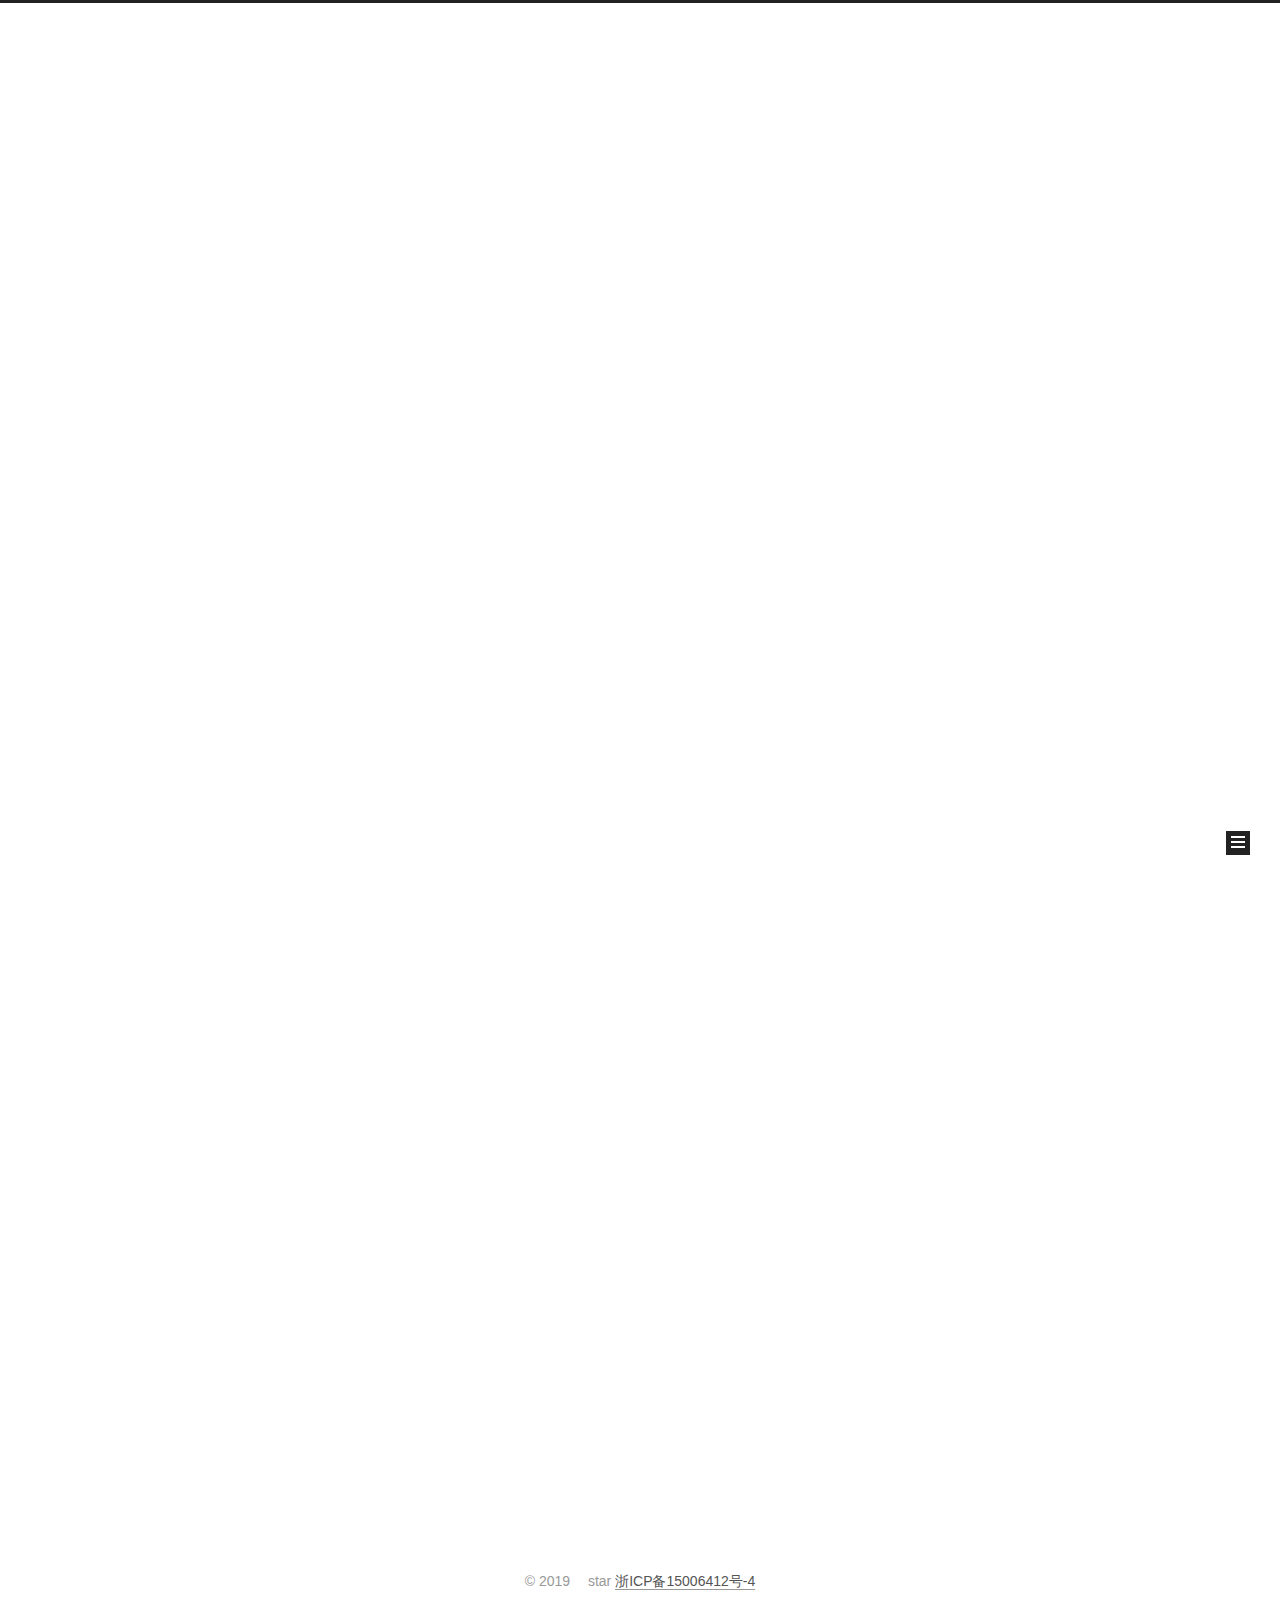
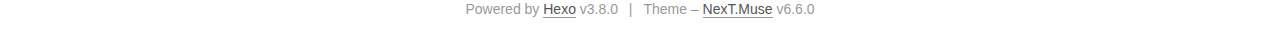
==== index.html @ a7807d39 "Site updated: 2019-12-23 13:02:21" ====
<!DOCTYPE html>












  


<html class="theme-next muse use-motion" lang="">
<head><meta name="generator" content="Hexo 3.8.0">
  <meta charset="UTF-8">
<meta http-equiv="X-UA-Compatible" content="IE=edge">
<meta name="viewport" content="width=device-width, initial-scale=1, maximum-scale=2">
<meta name="theme-color" content="#222">
































<link href="/lib/font-awesome/css/font-awesome.min.css?v=4.6.2" rel="stylesheet" type="text/css">

<link href="/css/main.css?v=6.6.0" rel="stylesheet" type="text/css">


  <link rel="apple-touch-icon" sizes="180x180" href="/images/apple-touch-icon-next.png?v=6.6.0">


  <link rel="icon" type="image/png" sizes="32x32" href="/images/favicon-32x32-next.png?v=6.6.0">


  <link rel="icon" type="image/png" sizes="16x16" href="/images/favicon-16x16-next.png?v=6.6.0">


  <link rel="mask-icon" href="/images/logo.svg?v=6.6.0" color="#222">









<script id="hexo.configurations">
  var NexT = window.NexT || {};
  var CONFIG = {
    root: '/',
    scheme: 'Muse',
    version: '6.6.0',
    sidebar: {"position":"left","display":"post","offset":12,"b2t":false,"scrollpercent":false,"onmobile":false},
    fancybox: false,
    fastclick: false,
    lazyload: false,
    tabs: true,
    motion: {"enable":true,"async":false,"transition":{"post_block":"fadeIn","post_header":"slideDownIn","post_body":"slideDownIn","coll_header":"slideLeftIn","sidebar":"slideUpIn"}},
    algolia: {
      applicationID: '',
      apiKey: '',
      indexName: '',
      hits: {"per_page":10},
      labels: {"input_placeholder":"Search for Posts","hits_empty":"We didn't find any results for the search: ${query}","hits_stats":"${hits} results found in ${time} ms"}
    }
  };
</script>


  




  <meta property="og:type" content="website">
<meta property="og:title" content="Star world">
<meta property="og:url" content="http://liuchangjun.com/index.html">
<meta property="og:site_name" content="Star world">
<meta property="og:locale" content="default">
<meta name="twitter:card" content="summary">
<meta name="twitter:title" content="Star world">






  <link rel="canonical" href="http://liuchangjun.com/">



<script id="page.configurations">
  CONFIG.page = {
    sidebar: "",
  };
</script>

  <title>Star world</title>
  












  <noscript>
  <style>
    .use-motion .motion-element,
    .use-motion .brand,
    .use-motion .menu-item,
    .sidebar-inner,
    .use-motion .post-block,
    .use-motion .pagination,
    .use-motion .comments,
    .use-motion .post-header,
    .use-motion .post-body,
    .use-motion .collection-title { opacity: initial; }

    .use-motion .logo,
    .use-motion .site-title,
    .use-motion .site-subtitle {
      opacity: initial;
      top: initial;
    }

    .use-motion .logo-line-before i { left: initial; }
    .use-motion .logo-line-after i { right: initial; }
  </style>
</noscript>

</head>

<body itemscope="" itemtype="http://schema.org/WebPage" lang="default">

  
  
    
  

  <div class="container sidebar-position-left 
  page-home">
    <div class="headband"></div>

    <header id="header" class="header" itemscope="" itemtype="http://schema.org/WPHeader">
      <div class="header-inner"><div class="site-brand-wrapper">
  <div class="site-meta ">
    

    <div class="custom-logo-site-title">
      <a href="/" class="brand" rel="start">
        <span class="logo-line-before"><i></i></span>
        <span class="site-title">Star world</span>
        <span class="logo-line-after"><i></i></span>
      </a>
    </div>
    
  </div>

  <div class="site-nav-toggle">
    <button aria-label="Toggle navigation bar">
      <span class="btn-bar"></span>
      <span class="btn-bar"></span>
      <span class="btn-bar"></span>
    </button>
  </div>
</div>



<nav class="site-nav">
  
    <ul id="menu" class="menu">
      
        
        
        
          
          <li class="menu-item menu-item-home menu-item-active">

    
    
    
      
    

    

    <a href="/" rel="section"><i class="menu-item-icon fa fa-fw fa-home"></i> <br>Home</a>

  </li>
        
        
        
          
          <li class="menu-item menu-item-archives">

    
    
    
      
    

    

    <a href="/archives/" rel="section"><i class="menu-item-icon fa fa-fw fa-archive"></i> <br>Archives</a>

  </li>

      
      
    </ul>
  

  
    

  

  
</nav>



  



</div>
    </header>

    


    <main id="main" class="main">
      <div class="main-inner">
        <div class="content-wrap">
          
          <div id="content" class="content">
            
  <section id="posts" class="posts-expand">
    
      

  

  
  
  

  

  <article class="post post-type-normal" itemscope="" itemtype="http://schema.org/Article">
  
  
  
  <div class="post-block">
    <link itemprop="mainEntityOfPage" href="http://liuchangjun.com/2018/12/13/The-Seven-Habits-of-Highly-Effective-People/">

    <span hidden itemprop="author" itemscope="" itemtype="http://schema.org/Person">
      <meta itemprop="name" content="star">
      <meta itemprop="description" content="">
      <meta itemprop="image" content="/images/avatar.gif">
    </span>

    <span hidden itemprop="publisher" itemscope="" itemtype="http://schema.org/Organization">
      <meta itemprop="name" content="Star world">
    </span>

    
      <header class="post-header">

        
        
          <h1 class="post-title" itemprop="name headline">
                
                
                <a href="/2018/12/13/The-Seven-Habits-of-Highly-Effective-People/" class="post-title-link" itemprop="http://liuchangjun.com/index.html">The Seven Habits of Highly Effective People</a>
              
            
          </h1>
        

        <div class="post-meta">
          <span class="post-time">

            
            
            

            
              <span class="post-meta-item-icon">
                <i class="fa fa-calendar-o"></i>
              </span>
              
                <span class="post-meta-item-text">Posted on</span>
              

              
                
              

              <time title="Created: 2018-12-13 17:50:12 / Modified: 18:42:28" itemprop="dateCreated datePublished" datetime="2018-12-13T17:50:12+08:00">2018-12-13</time>
            

            
              

              
            
          </span>

          

          
            
          

          
          

          

          

          

        </div>
      </header>
    

    
    
    
    <div class="post-body" itemprop="articleBody">

      
      

      
        
          
            <h1 id="高效能人士的七个习惯"><a href="#高效能人士的七个习惯" class="headerlink" title="高效能人士的七个习惯"></a>高效能人士的七个习惯</h1><h2 id="作者"><a href="#作者" class="headerlink" title="作者"></a>作者</h2><p>史蒂芬·柯维（Stephen R. Covey），哈佛大学企业管理硕士，杨百翰大学博士。他是柯维领导中心的创始人，也是富兰克林柯维公司（Franklin Covey）的联合主席，曾协助众多企业、教育单位与政府机关培训领导人才。柯维在领导理论，家庭与人际关系，个人管理等领域久负盛名。</p>
<h2 id="目录"><a href="#目录" class="headerlink" title="目录"></a>目录</h2><figure class="highlight plain"><table><tr><td class="gutter"><pre><span class="line">1</span><br><span class="line">2</span><br><span class="line">3</span><br><span class="line">4</span><br><span class="line">5</span><br><span class="line">6</span><br><span class="line">7</span><br><span class="line">8</span><br><span class="line">9</span><br><span class="line">10</span><br><span class="line">11</span><br><span class="line">12</span><br><span class="line">13</span><br><span class="line">14</span><br><span class="line">15</span><br><span class="line">16</span><br><span class="line">17</span><br><span class="line">18</span><br><span class="line">19</span><br></pre></td><td class="code"><pre><span class="line">前言 如何善用本书</span><br><span class="line">第一部分 重新探索自我</span><br><span class="line">第一章 由内而外全面造就自己</span><br><span class="line">第二章 七个习惯——概论</span><br><span class="line">第二部分 个人的成功：从依赖到独立</span><br><span class="line">第三章 习惯一：积极主动——个人愿景的原则</span><br><span class="line">第四章 习惯二：以终为始——自我领导的原则</span><br><span class="line">第五章 习惯三：要事第一——自我管理的原则</span><br><span class="line">第三部分 公众的成功：从独立到互赖</span><br><span class="line">第六章 你不是一座孤岛</span><br><span class="line">第七章 习惯四：双赢思维——人际领导的原则</span><br><span class="line">第八章 习惯五：知彼知己——同理心交流的原则</span><br><span class="line">第九章 习惯六：统合综效——创造性合作的原则</span><br><span class="line">第四部分 全面观照生命</span><br><span class="line">第十章 习惯七：不断更新——平衡的自我更新的原则</span><br><span class="line">第十一章 再次由内而外造就自己</span><br><span class="line">附录</span><br><span class="line">一、你是哪种类型的人？——生活重心面面观</span><br><span class="line">二、第四代时间管理——高效能人士的一天</span><br></pre></td></tr></table></figure>

          
        
      
    </div>

    

    
    
    

    

    
      
    
    

    

    <footer class="post-footer">
      

      

      

      
      
        <div class="post-eof"></div>
      
    </footer>
  </div>
  
  
  
  </article>


    
      

  

  
  
  

  

  <article class="post post-type-normal" itemscope="" itemtype="http://schema.org/Article">
  
  
  
  <div class="post-block">
    <link itemprop="mainEntityOfPage" href="http://liuchangjun.com/2018/12/12/Star-world/">

    <span hidden itemprop="author" itemscope="" itemtype="http://schema.org/Person">
      <meta itemprop="name" content="star">
      <meta itemprop="description" content="">
      <meta itemprop="image" content="/images/avatar.gif">
    </span>

    <span hidden itemprop="publisher" itemscope="" itemtype="http://schema.org/Organization">
      <meta itemprop="name" content="Star world">
    </span>

    
      <header class="post-header">

        
        
          <h1 class="post-title" itemprop="name headline">
                
                
                <a href="/2018/12/12/Star-world/" class="post-title-link" itemprop="http://liuchangjun.com/index.html">Star world</a>
              
            
          </h1>
        

        <div class="post-meta">
          <span class="post-time">

            
            
            

            
              <span class="post-meta-item-icon">
                <i class="fa fa-calendar-o"></i>
              </span>
              
                <span class="post-meta-item-text">Posted on</span>
              

              
                
              

              <time title="Created: 2018-12-12 18:06:46" itemprop="dateCreated datePublished" datetime="2018-12-12T18:06:46+08:00">2018-12-12</time>
            

            
              

              
                
                <span class="post-meta-divider">|</span>
                

                <span class="post-meta-item-icon">
                  <i class="fa fa-calendar-check-o"></i>
                </span>
                
                  <span class="post-meta-item-text">Edited on</span>
                
                <time title="Modified: 2018-12-13 17:12:08" itemprop="dateModified" datetime="2018-12-13T17:12:08+08:00">2018-12-13</time>
              
            
          </span>

          
            <span class="post-category">
            
              <span class="post-meta-divider">|</span>
            
              <span class="post-meta-item-icon">
                <i class="fa fa-folder-o"></i>
              </span>
              
                <span class="post-meta-item-text">In</span>
              
              
                <span itemprop="about" itemscope="" itemtype="http://schema.org/Thing"><a href="/categories/Idea/" itemprop="url" rel="index"><span itemprop="name">Idea</span></a></span>

                
                
                  , 
                
              
                <span itemprop="about" itemscope="" itemtype="http://schema.org/Thing"><a href="/categories/Idea/Product/" itemprop="url" rel="index"><span itemprop="name">Product</span></a></span>

                
                
                  , 
                
              
                <span itemprop="about" itemscope="" itemtype="http://schema.org/Thing"><a href="/categories/Movie/" itemprop="url" rel="index"><span itemprop="name">Movie</span></a></span>

                
                
                  , 
                
              
                <span itemprop="about" itemscope="" itemtype="http://schema.org/Thing"><a href="/categories/Book/" itemprop="url" rel="index"><span itemprop="name">Book</span></a></span>

                
                
              
            </span>
          

          
            
          

          
          

          

          

          

        </div>
      </header>
    

    
    
    
    <div class="post-body" itemprop="articleBody">

      
      

      
        
          
            
          
        
      
    </div>

    

    
    
    

    

    
      
    
    

    

    <footer class="post-footer">
      

      

      

      
      
        <div class="post-eof"></div>
      
    </footer>
  </div>
  
  
  
  </article>


    
  </section>

  


          </div>
          

        </div>
        
          
  
  <div class="sidebar-toggle">
    <div class="sidebar-toggle-line-wrap">
      <span class="sidebar-toggle-line sidebar-toggle-line-first"></span>
      <span class="sidebar-toggle-line sidebar-toggle-line-middle"></span>
      <span class="sidebar-toggle-line sidebar-toggle-line-last"></span>
    </div>
  </div>

  <aside id="sidebar" class="sidebar">
    
    <div class="sidebar-inner">

      

      

      <div class="site-overview-wrap sidebar-panel sidebar-panel-active">
        <div class="site-overview">
          <div class="site-author motion-element" itemprop="author" itemscope="" itemtype="http://schema.org/Person">
            
              <p class="site-author-name" itemprop="name">star</p>
              <p class="site-description motion-element" itemprop="description"></p>
          </div>

          
            <nav class="site-state motion-element">
              
                <div class="site-state-item site-state-posts">
                
                  <a href="/archives/">
                
                    <span class="site-state-item-count">2</span>
                    <span class="site-state-item-name">posts</span>
                  </a>
                </div>
              

              
                
                
                <div class="site-state-item site-state-categories">
                  
                    
                    
                      
                    
                      
                    
                      
                    
                      
                    
                    <span class="site-state-item-count">4</span>
                    <span class="site-state-item-name">categories</span>
                  
                </div>
              

              
                
                
                <div class="site-state-item site-state-tags">
                  
                    
                    
                      
                    
                    <span class="site-state-item-count">1</span>
                    <span class="site-state-item-name">tags</span>
                  
                </div>
              
            </nav>
          

          

          

          

          
          

          
            
          
          

        </div>
      </div>

      

      

    </div>
  </aside>


        
      </div>
    </main>

    <footer id="footer" class="footer">
      <div class="footer-inner">
        <div class="copyright">&copy; <span itemprop="copyrightYear">2019</span>
  <span class="with-love" id="animate">
    <i class="fa fa-user"></i>
  </span>
  <span class="author" itemprop="copyrightHolder">star</span>

  

  

  

  <span><a href="http://www.beian.miit.gov.cn/" target="_blank">浙ICP备15006412号-4</a></span>

</div>


  <div class="powered-by">Powered by <a href="https://hexo.io" class="theme-link" rel="noopener" target="_blank">Hexo</a> v3.8.0</div>



  <span class="post-meta-divider">|</span>



  <div class="theme-info">Theme – <a href="https://theme-next.org" class="theme-link" rel="noopener" target="_blank">NexT.Muse</a> v6.6.0</div>





        








        
      </div>
    </footer>

    
      <div class="back-to-top">
        <i class="fa fa-arrow-up"></i>
        
      </div>
    

    

    

    
  </div>

  

<script>
  if (Object.prototype.toString.call(window.Promise) !== '[object Function]') {
    window.Promise = null;
  }
</script>


























  
  
    <script src="/lib/jquery/index.js?v=2.1.3"></script>
  

  
  
    <script src="/lib/velocity/velocity.min.js?v=1.2.1"></script>
  

  
  
    <script src="/lib/velocity/velocity.ui.min.js?v=1.2.1"></script>
  


  


  <script src="/js/src/utils.js?v=6.6.0"></script>

  <script src="/js/src/motion.js?v=6.6.0"></script>



  
  

  

  


  <script src="/js/src/bootstrap.js?v=6.6.0"></script>



  



  











  





  

  

  

  

  

  
  

  

  

  

  

  

  

</body>
</html>
---- css/main.css ----
/* normalize.css v3.0.2 | MIT License | git.io/normalize */
html {
  font-family: sans-serif; /* 1 */
  -ms-text-size-adjust: 100%; /* 2 */
  -webkit-text-size-adjust: 100%; /* 2 */
}
body {
  margin: 0;
}
article,
aside,
details,
figcaption,
figure,
footer,
header,
hgroup,
main,
menu,
nav,
section,
summary {
  display: block;
}
audio,
canvas,
progress,
video {
  display: inline-block; /* 1 */
  vertical-align: baseline; /* 2 */
}
audio:not([controls]) {
  display: none;
  height: 0;
}
[hidden],
template {
  display: none;
}
a {
  background-color: transparent;
}
a:active,
a:hover {
  outline: 0;
}
abbr[title] {
  border-bottom: 1px dotted;
}
b,
strong {
  font-weight: bold;
}
dfn {
  font-style: italic;
}
h1 {
  font-size: 2em;
  margin: 0.67em 0;
}
mark {
  background: #ff0;
  color: #000;
}
small {
  font-size: 80%;
}
sub,
sup {
  font-size: 75%;
  line-height: 0;
  position: relative;
  vertical-align: baseline;
}
sup {
  top: -0.5em;
}
sub {
  bottom: -0.25em;
}
img {
  border: 0;
}
svg:not(:root) {
  overflow: hidden;
}
figure {
  margin: 1em 40px;
}
hr {
  -moz-box-sizing: content-box;
  box-sizing: content-box;
  height: 0;
}
pre {
  overflow: auto;
}
code,
kbd,
pre,
samp {
  font-family: monospace, monospace;
  font-size: 1em;
}
button,
input,
optgroup,
select,
textarea {
  color: inherit; /* 1 */
  font: inherit; /* 2 */
  margin: 0; /* 3 */
}
button {
  overflow: visible;
}
button,
select {
  text-transform: none;
}
button,
html input[type="button"],
input[type="reset"],
input[type="submit"] {
  -webkit-appearance: button; /* 2 */
  cursor: pointer; /* 3 */
}
button[disabled],
html input[disabled] {
  cursor: default;
}
button::-moz-focus-inner,
input::-moz-focus-inner {
  border: 0;
  padding: 0;
}
input {
  line-height: normal;
}
input[type="checkbox"],
input[type="radio"] {
  box-sizing: border-box; /* 1 */
  padding: 0; /* 2 */
}
input[type="number"]::-webkit-inner-spin-button,
input[type="number"]::-webkit-outer-spin-button {
  height: auto;
}
input[type="search"] {
  -webkit-appearance: textfield; /* 1 */
  -moz-box-sizing: content-box;
  -webkit-box-sizing: content-box; /* 2 */
  box-sizing: content-box;
}
input[type="search"]::-webkit-search-cancel-button,
input[type="search"]::-webkit-search-decoration {
  -webkit-appearance: none;
}
fieldset {
  border: 1px solid #c0c0c0;
  margin: 0 2px;
  padding: 0.35em 0.625em 0.75em;
}
legend {
  border: 0; /* 1 */
  padding: 0; /* 2 */
}
textarea {
  overflow: auto;
}
optgroup {
  font-weight: bold;
}
table {
  border-collapse: collapse;
  border-spacing: 0;
}
td,
th {
  padding: 0;
}
::selection {
  background: #262a30;
  color: #fff;
}
body {
  position: relative;
  font-family: 'Lato', "PingFang SC", "Microsoft YaHei", sans-serif;
  font-size: 14px;
  line-height: 2;
  color: #555;
  background: #fff;
}
@media (max-width: 767px) {
  body {
    padding-right: 0 !important;
  }
}
@media (min-width: 768px) and (max-width: 991px) {
  body {
    padding-right: 0 !important;
  }
}
@media (min-width: 1200px) {
  body {
    font-size: 16px;
  }
}
h1,
h2,
h3,
h4,
h5,
h6 {
  margin: 0;
  padding: 0;
  font-weight: bold;
  line-height: 1.5;
  font-family: 'Lato', "PingFang SC", "Microsoft YaHei", sans-serif;
}
h1,
h2,
h3,
h4,
h5,
h6 {
  margin: 20px 0 15px;
}
h1 {
  font-size: 22px;
}
@media (max-width: 767px) {
  h1 {
    font-size: 18px;
  }
}
h2 {
  font-size: 20px;
}
@media (max-width: 767px) {
  h2 {
    font-size: 16px;
  }
}
h3 {
  font-size: 18px;
}
@media (max-width: 767px) {
  h3 {
    font-size: 14px;
  }
}
h4 {
  font-size: 16px;
}
@media (max-width: 767px) {
  h4 {
    font-size: 12px;
  }
}
h5 {
  font-size: 14px;
}
@media (max-width: 767px) {
  h5 {
    font-size: 10px;
  }
}
h6 {
  font-size: 12px;
}
@media (max-width: 767px) {
  h6 {
    font-size: 8px;
  }
}
p {
  margin: 0 0 20px 0;
}
a,
span.exturl {
  overflow-wrap: break-word;
  word-wrap: break-word;
  background-color: transparent;
  color: #555;
  text-decoration: none;
  outline: none;
  border-bottom: 1px solid #999;
  cursor: pointer;
}
a:hover,
span.exturl:hover {
  color: #222;
  border-bottom-color: #222;
}
blockquote {
  margin: 0;
  padding: 0;
}
img {
  display: block;
  margin: auto;
  max-width: 100%;
  height: auto;
}
hr {
  margin: 40px 0;
  height: 3px;
  border: none;
  background-color: #ddd;
  background-image: repeating-linear-gradient(-45deg, #fff, #fff 4px, transparent 4px, transparent 8px);
}
blockquote {
  padding: 0 15px;
  color: #666;
  border-left: 4px solid #ddd;
}
blockquote cite::before {
  content: "-";
  padding: 0 5px;
}
dt {
  font-weight: 700;
}
dd {
  margin: 0;
  padding: 0;
}
kbd {
  border: 1px solid #ccc;
  border-radius: 0.2em;
  box-shadow: 0.1em 0.1em 0.2em rgba(0,0,0,0.1);
  background-color: #f9f9f9;
  font-family: inherit;
  background-image: -webkit-linear-gradient(top, #eee, #fff, #eee);
  padding: 0.1em 0.3em;
  white-space: nowrap;
}
.text-left {
  text-align: left;
}
.text-center {
  text-align: center;
}
.text-right {
  text-align: right;
}
.text-justify {
  text-align: justify;
}
.text-nowrap {
  white-space: nowrap;
}
.text-lowercase {
  text-transform: lowercase;
}
.text-uppercase {
  text-transform: uppercase;
}
.text-capitalize {
  text-transform: capitalize;
}
.center-block {
  display: block;
  margin-left: auto;
  margin-right: auto;
}
.clearfix:before,
.clearfix:after {
  content: " ";
  display: table;
}
.clearfix:after {
  clear: both;
}
.pullquote {
  width: 45%;
}
.pullquote.left {
  float: left;
  margin-left: 5px;
  margin-right: 10px;
}
.pullquote.right {
  float: right;
  margin-left: 10px;
  margin-right: 5px;
}
.affix.affix.affix {
  position: fixed;
}
.translation {
  margin-top: -20px;
  font-size: 14px;
  color: #999;
}
.scrollbar-measure {
  width: 100px;
  height: 100px;
  overflow: scroll;
  position: absolute;
  top: -9999px;
}
.use-motion .motion-element {
  opacity: 0;
}
table {
  margin: 20px 0;
  width: 100%;
  border-collapse: collapse;
  border-spacing: 0;
  border: 1px solid #ddd;
  font-size: 14px;
  word-break: break-all;
}
table>tbody>tr:nth-of-type(odd) {
  background-color: #f9f9f9;
}
table>tbody>tr:hover {
  background-color: #f5f5f5;
}
caption,
th,
td {
  padding: 8px;
  text-align: left;
  vertical-align: middle;
  font-weight: normal;
}
th,
td {
  border-bottom: 3px solid #ddd;
  border-right: 1px solid #eee;
}
th {
  padding-bottom: 10px;
  font-weight: 700;
}
td {
  border-bottom-width: 1px;
}
html,
body {
  height: 100%;
}
.container {
  position: relative;
  min-height: 100%;
}
.header-inner {
  margin: 0 auto;
  padding: 100px 0 70px;
  width: 700px;
}
@media (min-width: 1200px) {
  .container .header-inner {
    width: 800px;
  }
}
@media (min-width: 1600px) {
  .container .header-inner {
    width: 900px;
  }
}
.main {
  padding-bottom: 150px;
}
.main-inner {
  margin: 0 auto;
  width: 700px;
}
@media (min-width: 1200px) {
  .container .main-inner {
    width: 800px;
  }
}
@media (min-width: 1600px) {
  .container .main-inner {
    width: 900px;
  }
}
.footer {
  position: absolute;
  left: 0;
  bottom: 0;
  width: 100%;
  min-height: 50px;
}
.footer-inner {
  box-sizing: border-box;
  margin: 20px auto;
  width: 700px;
}
@media (min-width: 1200px) {
  .container .footer-inner {
    width: 800px;
  }
}
@media (min-width: 1600px) {
  .container .footer-inner {
    width: 900px;
  }
}
pre,
.highlight {
  overflow: auto;
  margin: 20px 0;
  padding: 0;
  font-size: 14px;
  color: #4d4d4c;
  background: #f7f7f7;
  line-height: 1.6;
}
pre,
code {
  font-family: consolas, Menlo, "PingFang SC", "Microsoft YaHei", monospace;
}
code {
  overflow-wrap: break-word;
  word-wrap: break-word;
  padding: 2px 4px;
  color: #555;
  background: #eee;
  border-radius: 3px;
  font-size: 14px;
}
pre {
  padding: 10px;
}
pre code {
  padding: 0;
  color: #4d4d4c;
  background: none;
  text-shadow: none;
}
.highlight {
  border-radius: 1px;
}
.highlight pre {
  border: none;
  margin: 0;
  padding: 10px 0;
}
.highlight table {
  margin: 0;
  width: auto;
  border: none;
}
.highlight td {
  border: none;
  padding: 0;
}
.highlight figcaption {
  font-size: 1em;
  color: #4d4d4c;
  line-height: 1em;
  margin-bottom: 1em;
  margin: 0em;
  padding: 0.5em;
  background: #eee;
  border-bottom: 1px solid #e9e9e9;
}
.highlight figcaption:before,
.highlight figcaption:after {
  content: " ";
  display: table;
}
.highlight figcaption:after {
  clear: both;
}
.highlight figcaption a {
  float: right;
  color: #4d4d4c;
}
.highlight figcaption a:hover {
  border-bottom-color: #4d4d4c;
}
.highlight .gutter pre {
  padding-left: 10px;
  padding-right: 10px;
  color: #869194;
  text-align: right;
  background-color: #eff2f3;
}
.highlight .code pre {
  width: 100%;
  padding-left: 10px;
  padding-right: 10px;
  background-color: #f7f7f7;
}
.highlight .line {
  height: 20px;
}
.gutter {
  -webkit-user-select: none;
  -moz-user-select: none;
  -ms-user-select: none;
  user-select: none;
}
.gist table {
  width: auto;
}
.gist table td {
  border: none;
}
pre .deletion {
  background: #fdd;
}
pre .addition {
  background: #dfd;
}
pre .meta {
  color: #8959a8;
}
pre .comment {
  color: #8e908c;
}
pre .variable,
pre .attribute,
pre .tag,
pre .name,
pre .regexp,
pre .ruby .constant,
pre .xml .tag .title,
pre .xml .pi,
pre .xml .doctype,
pre .html .doctype,
pre .css .id,
pre .css .class,
pre .css .pseudo {
  color: #c82829;
}
pre .number,
pre .preprocessor,
pre .built_in,
pre .builtin-name,
pre .literal,
pre .params,
pre .constant,
pre .command {
  color: #f5871f;
}
pre .ruby .class .title,
pre .css .rules .attribute,
pre .string,
pre .symbol,
pre .value,
pre .inheritance,
pre .header,
pre .ruby .symbol,
pre .xml .cdata,
pre .special,
pre .formula {
  color: #718c00;
}
pre .title,
pre .css .hexcolor {
  color: #3e999f;
}
pre .function,
pre .python .decorator,
pre .python .title,
pre .ruby .function .title,
pre .ruby .title .keyword,
pre .perl .sub,
pre .javascript .title,
pre .coffeescript .title {
  color: #4271ae;
}
pre .keyword,
pre .javascript .function {
  color: #8959a8;
}
.posts-expand .post-body img.full-image {
  border: none;
}
.blockquote-center,
.page-home .post-type-quote blockquote,
.page-post-detail .post-type-quote blockquote {
  position: relative;
  margin: 40px 0;
  padding: 0;
  border-left: none;
  text-align: center;
}
.blockquote-center::before,
.page-home .post-type-quote blockquote::before,
.page-post-detail .post-type-quote blockquote::before,
.blockquote-center::after,
.page-home .post-type-quote blockquote::after,
.page-post-detail .post-type-quote blockquote::after {
  position: absolute;
  content: ' ';
  display: block;
  width: 100%;
  height: 24px;
  opacity: 0.2;
  background-repeat: no-repeat;
  background-position: 0 -6px;
  background-size: 22px 22px;
}
.blockquote-center::before,
.page-home .post-type-quote blockquote::before,
.page-post-detail .post-type-quote blockquote::before {
  top: -20px;
  background-image: url("../images/quote-l.svg");
  border-top: 1px solid #ccc;
}
.blockquote-center::after,
.page-home .post-type-quote blockquote::after,
.page-post-detail .post-type-quote blockquote::after {
  bottom: -20px;
  background-image: url("../images/quote-r.svg");
  border-bottom: 1px solid #ccc;
  background-position: 100% 8px;
}
.blockquote-center p,
.page-home .post-type-quote blockquote p,
.page-post-detail .post-type-quote blockquote p,
.blockquote-center div,
.page-home .post-type-quote blockquote div,
.page-post-detail .post-type-quote blockquote div {
  text-align: center;
}
.post .post-body .group-picture img {
  box-sizing: border-box;
  padding: 0 3px;
  border: none;
}
.post .group-picture-row {
  overflow: hidden;
  margin-top: 6px;
}
.post .group-picture-row:first-child {
  margin-top: 0;
}
.post .group-picture-column {
  float: left;
}
.page-post-detail .post-body .group-picture-column {
  float: none;
  margin-top: 10px;
  width: auto !important;
}
.page-post-detail .post-body .group-picture-column img {
  margin: 0 auto;
}
.page-archive .group-picture-container {
  overflow: hidden;
}
.page-archive .group-picture-row {
  float: left;
}
.page-archive .group-picture-row:first-child {
  margin-top: 6px;
}
.page-archive .group-picture-column {
  max-width: 150px;
  max-height: 150px;
}
.post-body .note {
  position: relative;
  padding: 15px;
  margin-bottom: 20px;
  border: 1px solid #eee;
  border-left-width: 5px;
  border-radius: 3px;
}
.post-body .note h2,
.post-body .note h3,
.post-body .note h4,
.post-body .note h5,
.post-body .note h6 {
  margin-top: 0;
  margin-bottom: 0;
  border-bottom: initial;
  padding-top: 0 !important;
}
.post-body .note p:first-child,
.post-body .note ul:first-child,
.post-body .note ol:first-child,
.post-body .note table:first-child,
.post-body .note pre:first-child,
.post-body .note blockquote:first-child {
  margin-top: 0;
}
.post-body .note p:last-child,
.post-body .note ul:last-child,
.post-body .note ol:last-child,
.post-body .note table:last-child,
.post-body .note pre:last-child,
.post-body .note blockquote:last-child {
  margin-bottom: 0;
}
.post-body .note.default {
  border-left-color: #777;
}
.post-body .note.default h2,
.post-body .note.default h3,
.post-body .note.default h4,
.post-body .note.default h5,
.post-body .note.default h6 {
  color: #777;
}
.post-body .note.primary {
  border-left-color: #6f42c1;
}
.post-body .note.primary h2,
.post-body .note.primary h3,
.post-body .note.primary h4,
.post-body .note.primary h5,
.post-body .note.primary h6 {
  color: #6f42c1;
}
.post-body .note.info {
  border-left-color: #428bca;
}
.post-body .note.info h2,
.post-body .note.info h3,
.post-body .note.info h4,
.post-body .note.info h5,
.post-body .note.info h6 {
  color: #428bca;
}
.post-body .note.success {
  border-left-color: #5cb85c;
}
.post-body .note.success h2,
.post-body .note.success h3,
.post-body .note.success h4,
.post-body .note.success h5,
.post-body .note.success h6 {
  color: #5cb85c;
}
.post-body .note.warning {
  border-left-color: #f0ad4e;
}
.post-body .note.warning h2,
.post-body .note.warning h3,
.post-body .note.warning h4,
.post-body .note.warning h5,
.post-body .note.warning h6 {
  color: #f0ad4e;
}
.post-body .note.danger {
  border-left-color: #d9534f;
}
.post-body .note.danger h2,
.post-body .note.danger h3,
.post-body .note.danger h4,
.post-body .note.danger h5,
.post-body .note.danger h6 {
  color: #d9534f;
}
.post-body .label {
  display: inline;
  padding: 0 2px;
  white-space: nowrap;
}
.post-body .label.default {
  background-color: #f0f0f0;
}
.post-body .label.primary {
  background-color: #efe6f7;
}
.post-body .label.info {
  background-color: #e5f2f8;
}
.post-body .label.success {
  background-color: #e7f4e9;
}
.post-body .label.warning {
  background-color: #fcf6e1;
}
.post-body .label.danger {
  background-color: #fae8eb;
}
.post-body .tabs {
  position: relative;
  display: block;
  margin-bottom: 20px;
  padding-top: 10px;
}
.post-body .tabs ul.nav-tabs {
  margin: 0;
  padding: 0;
  display: flex;
  margin-bottom: -1px;
}
@media (max-width: 413px) {
  .post-body .tabs ul.nav-tabs {
    display: block;
    margin-bottom: 5px;
  }
}
.post-body .tabs ul.nav-tabs li.tab {
  list-style-type: none !important;
  margin: 0 0.25em 0 0;
  border-top: 3px solid transparent;
  border-left: 1px solid transparent;
  border-right: 1px solid transparent;
}
@media (max-width: 413px) {
  .post-body .tabs ul.nav-tabs li.tab {
    margin: initial;
    border-top: 1px solid transparent;
    border-left: 3px solid transparent;
    border-right: 1px solid transparent;
    border-bottom: 1px solid transparent;
  }
}
.post-body .tabs ul.nav-tabs li.tab a {
  outline: 0;
  border-bottom: initial;
  display: block;
  line-height: 1.8em;
  padding: 0.25em 0.75em;
  transition-duration: 0.2s;
  transition-timing-function: ease-out;
  transition-delay: 0s;
}
.post-body .tabs ul.nav-tabs li.tab a i {
  width: 1.285714285714286em;
}
.post-body .tabs ul.nav-tabs li.tab.active {
  border-top: 3px solid #fc6423;
  border-left: 1px solid #ddd;
  border-right: 1px solid #ddd;
  background-color: #fff;
}
@media (max-width: 413px) {
  .post-body .tabs ul.nav-tabs li.tab.active {
    border-top: 1px solid #ddd;
    border-left: 3px solid #fc6423;
    border-right: 1px solid #ddd;
    border-bottom: 1px solid #ddd;
  }
}
.post-body .tabs ul.nav-tabs li.tab.active a {
  cursor: default;
  color: #555;
}
.post-body .tabs .tab-content {
  background-color: #fff;
}
.post-body .tabs .tab-content .tab-pane {
  border: 1px solid #ddd;
  padding: 20px 20px 0 20px;
}
.post-body .tabs .tab-content .tab-pane:not(.active) {
  display: none !important;
}
.post-body .tabs .tab-content .tab-pane.active {
  display: block !important;
}
.btn {
  display: inline-block;
  padding: 0 20px;
  font-size: 14px;
  color: #fff;
  background: #222;
  border: 2px solid #222;
  text-decoration: none;
  border-radius: 0;
  transition-property: background-color;
  transition-duration: 0.2s;
  transition-timing-function: ease-in-out;
  transition-delay: 0s;
  line-height: 2;
}
.btn:hover {
  border-color: #222;
  color: #222;
  background: #fff;
}
.btn +.btn {
  margin: 0 0 8px 8px;
}
.btn .fa-fw {
  width: 1.285714285714286em;
  text-align: left;
}
.btn-bar {
  display: block;
  width: 22px;
  height: 2px;
  background: #555;
  border-radius: 1px;
}
.btn-bar+.btn-bar {
  margin-top: 4px;
}
.pagination {
  margin: 120px 0 40px;
  text-align: center;
  border-top: 1px solid #eee;
}
.page-number-basic,
.pagination .prev,
.pagination .next,
.pagination .page-number,
.pagination .space {
  display: inline-block;
  position: relative;
  top: -1px;
  margin: 0 10px;
  padding: 0 11px;
}
@media (max-width: 767px) {
  .page-number-basic,
  .pagination .prev,
  .pagination .next,
  .pagination .page-number,
  .pagination .space {
    margin: 0 5px;
  }
}
.pagination .prev,
.pagination .next,
.pagination .page-number {
  border-bottom: 0;
  border-top: 1px solid #eee;
  transition-property: border-color;
  transition-duration: 0.2s;
  transition-timing-function: ease-in-out;
  transition-delay: 0s;
}
.pagination .prev:hover,
.pagination .next:hover,
.pagination .page-number:hover {
  border-top-color: #222;
}
.pagination .space {
  padding: 0;
  margin: 0;
}
.pagination .prev {
  margin-left: 0;
}
.pagination .next {
  margin-right: 0;
}
.pagination .page-number.current {
  color: #fff;
  background: #ccc;
  border-top-color: #ccc;
}
@media (max-width: 767px) {
  .pagination {
    border-top: none;
  }
  .pagination .prev,
  .pagination .next,
  .pagination .page-number {
    margin-bottom: 10px;
    border-top: 0;
    border-bottom: 1px solid #eee;
    padding: 0 10px;
  }
  .pagination .prev:hover,
  .pagination .next:hover,
  .pagination .page-number:hover {
    border-bottom-color: #222;
  }
}
.comments {
  margin: 60px 20px 0;
}
.tag-cloud {
  text-align: center;
}
.tag-cloud a {
  display: inline-block;
  margin: 10px;
}
.back-to-top {
  box-sizing: border-box;
  position: fixed;
  bottom: -100px;
  right: 30px;
  z-index: 1050;
  padding: 0 6px;
  width: 24px;
  background: #222;
  font-size: 12px;
  opacity: 1;
  color: #fff;
  cursor: pointer;
  text-align: center;
  -webkit-transform: translateZ(0);
  transition-property: bottom;
  transition-duration: 0.2s;
  transition-timing-function: ease-in-out;
  transition-delay: 0s;
}
@media (min-width: 768px) and (max-width: 991px) {
  .back-to-top {
    display: none !important;
  }
}
@media (max-width: 767px) {
  .back-to-top {
    display: none !important;
  }
}
.back-to-top.back-to-top-on {
  bottom: 19px;
}
.header {
  background: transparent;
}
.header-inner {
  position: relative;
}
.headband {
  height: 3px;
  background: #222;
}
.site-meta {
  margin: 0;
  text-align: center;
}
@media (max-width: 767px) {
  .site-meta {
    text-align: center;
  }
}
.brand {
  position: relative;
  display: inline-block;
  padding: 0 40px;
  color: #fff;
  background: #222;
  border-bottom: none;
}
.brand:hover {
  color: #fff;
}
.logo {
  display: inline-block;
  margin-right: 5px;
  line-height: 36px;
  vertical-align: top;
}
.site-title {
  display: inline-block;
  vertical-align: top;
  line-height: 36px;
  font-size: 20px;
  font-weight: normal;
  font-family: 'Lato', "PingFang SC", "Microsoft YaHei", sans-serif;
}
.site-subtitle {
  margin-top: 10px;
  font-size: 13px;
  color: #999;
}
.use-motion .brand {
  opacity: 0;
}
.use-motion .logo,
.use-motion .site-title,
.use-motion .site-subtitle {
  opacity: 0;
  position: relative;
  top: -10px;
}
.site-nav-toggle {
  display: none;
  position: absolute;
  top: 10px;
  left: 10px;
}
@media (max-width: 767px) {
  .site-nav-toggle {
    display: block;
  }
}
.site-nav-toggle button {
  margin-top: 2px;
  padding: 9px 10px;
  background: transparent;
  border: none;
}
@media (max-width: 767px) {
  .site-nav {
    display: none;
    margin: 0 -10px;
    padding: 0 10px;
    clear: both;
    border-top: 1px solid #ddd;
  }
}
@media (min-width: 768px) and (max-width: 991px) {
  .site-nav {
    display: block !important;
  }
}
@media (min-width: 992px) {
  .site-nav {
    display: block !important;
  }
}
.menu {
  margin-top: 20px;
  padding-left: 0;
  text-align: center;
}
.menu .menu-item {
  display: inline-block;
  margin: 0 10px;
  list-style: none;
}
@media screen and (max-width: 767px) {
  .menu .menu-item {
    margin-top: 10px;
  }
}
.menu .menu-item a,
.menu .menu-item span.exturl {
  display: block;
  font-size: 13px;
  line-height: inherit;
  border-bottom: 1px solid transparent;
  transition-property: border-color;
  transition-duration: 0.2s;
  transition-timing-function: ease-in-out;
  transition-delay: 0s;
}
.menu .menu-item a:hover,
.menu .menu-item span.exturl:hover {
  border-bottom-color: #222;
}
.menu .menu-item .fa {
  margin-right: 5px;
}
.use-motion .menu-item {
  opacity: 0;
}
.post-body {
  overflow-wrap: break-word;
  word-wrap: break-word;
  font-family: 'Lato', "PingFang SC", "Microsoft YaHei", sans-serif;
}
.post-body .exturl .fa {
  font-size: 14px;
  margin-left: 4px;
}
.post-body .fancybox img {
  display: block !important;
  margin: 0 auto;
  cursor: pointer;
  cursor: zoom-in;
  cursor: -webkit-zoom-in;
}
.post-body .image-caption,
.post-body .figure .caption {
  margin: -20px auto 15px;
  text-align: center;
  font-size: 14px;
  color: #999;
  font-weight: bold;
  line-height: 1;
}
.post-sticky-flag {
  display: inline-block;
  font-size: 16px;
  -ms-transform: rotate(30deg);
  -webkit-transform: rotate(30deg);
  -moz-transform: rotate(30deg);
  -ms-transform: rotate(30deg);
  -o-transform: rotate(30deg);
  transform: rotate(30deg);
}
.use-motion .post-block,
.use-motion .pagination,
.use-motion .comments {
  opacity: 0;
}
.use-motion .post-header {
  opacity: 0;
}
.use-motion .post-body {
  opacity: 0;
}
.use-motion .collection-title {
  opacity: 0;
}
.posts-expand {
  padding-top: 40px;
}
@media (max-width: 767px) {
  .posts-expand {
    margin: 0 20px;
  }
  .post-body pre .gutter pre {
    padding-right: 10px;
  }
  .post-body .highlight {
    margin-left: 0px;
    margin-right: 0px;
    padding: 0;
  }
  .post-body .highlight .gutter pre {
    padding-right: 10px;
  }
}
@media (min-width: 992px) {
  .posts-expand .post-body {
    text-align: justify;
  }
}
.posts-expand .post-body h2,
.posts-expand .post-body h3,
.posts-expand .post-body h4,
.posts-expand .post-body h5,
.posts-expand .post-body h6 {
  padding-top: 10px;
}
.posts-expand .post-body h2 .header-anchor,
.posts-expand .post-body h3 .header-anchor,
.posts-expand .post-body h4 .header-anchor,
.posts-expand .post-body h5 .header-anchor,
.posts-expand .post-body h6 .header-anchor {
  float: right;
  margin-left: 10px;
  color: #ccc;
  border-bottom-style: none;
  visibility: hidden;
}
.posts-expand .post-body h2 .header-anchor:hover,
.posts-expand .post-body h3 .header-anchor:hover,
.posts-expand .post-body h4 .header-anchor:hover,
.posts-expand .post-body h5 .header-anchor:hover,
.posts-expand .post-body h6 .header-anchor:hover {
  color: inherit;
}
.posts-expand .post-body h2:hover .header-anchor,
.posts-expand .post-body h3:hover .header-anchor,
.posts-expand .post-body h4:hover .header-anchor,
.posts-expand .post-body h5:hover .header-anchor,
.posts-expand .post-body h6:hover .header-anchor {
  visibility: visible;
}
.posts-expand .post-body ul li {
  list-style: circle;
}
.posts-expand .post-body img {
  box-sizing: border-box;
  margin: auto;
  padding: 3px;
  border: 1px solid #ddd;
}
.posts-expand .post-body .fancybox img {
  margin: 0 auto 25px;
}
.posts-expand .post-body img {
  margin: 0 auto 25px;
}
@media (max-width: 767px) {
  .posts-collapse {
    margin: 0 20px;
  }
  .posts-collapse .post-title,
  .posts-collapse .post-meta {
    display: block;
    width: auto;
    text-align: left;
  }
}
.posts-collapse {
  position: relative;
  z-index: 1010;
  margin-left: 55px;
}
.posts-collapse::after {
  content: " ";
  position: absolute;
  top: 20px;
  left: 0;
  margin-left: -2px;
  width: 4px;
  height: 100%;
  background: #f5f5f5;
  z-index: -1;
}
@media (max-width: 767px) {
  .posts-collapse {
    margin: 0 20px;
  }
}
.posts-collapse .collection-title {
  position: relative;
  margin: 60px 0;
}
.posts-collapse .collection-title h1,
.posts-collapse .collection-title h2 {
  margin-left: 20px;
}
.posts-collapse .collection-title small {
  color: #bbb;
  margin-left: 5px;
}
.posts-collapse .collection-title::before {
  content: " ";
  position: absolute;
  left: 0;
  top: 50%;
  margin-left: -4px;
  margin-top: -4px;
  width: 8px;
  height: 8px;
  background: #bbb;
  border-radius: 50%;
}
.posts-collapse .post {
  margin: 30px 0;
}
.posts-collapse .post-header {
  position: relative;
  transition-duration: 0.2s;
  transition-timing-function: ease-in-out;
  transition-delay: 0s;
  transition-property: border;
  border-bottom: 1px dashed #ccc;
}
.posts-collapse .post-header::before {
  content: " ";
  position: absolute;
  left: 0;
  top: 12px;
  width: 6px;
  height: 6px;
  margin-left: -4px;
  background: #bbb;
  border-radius: 50%;
  border: 1px solid #fff;
  transition-duration: 0.2s;
  transition-timing-function: ease-in-out;
  transition-delay: 0s;
  transition-property: background;
}
.posts-collapse .post-header:hover {
  border-bottom-color: #666;
}
.posts-collapse .post-header:hover::before {
  background: #222;
}
.posts-collapse .post-meta {
  position: absolute;
  font-size: 12px;
  left: 20px;
  top: 5px;
}
.posts-collapse .post-comments-count {
  display: none;
}
.posts-collapse .post-title {
  margin-left: 60px;
  font-size: 16px;
  font-weight: normal;
  line-height: inherit;
}
.posts-collapse .post-title::after {
  margin-left: 3px;
  opacity: 0.6;
}
.posts-collapse .post-title a,
.posts-collapse .post-title span.exturl {
  color: #666;
  border-bottom: none;
}
.page-home .post-type-quote .post-header,
.page-post-detail .post-type-quote .post-header,
.page-home .post-type-quote .post-tags,
.page-post-detail .post-type-quote .post-tags {
  display: none;
}
.posts-expand .post-title {
  overflow-wrap: break-word;
  word-wrap: break-word;
  text-align: center;
  font-weight: 400;
}
.posts-expand .post-title-link {
  display: inline-block;
  position: relative;
  color: #555;
  border-bottom: none;
  line-height: 1.2;
  vertical-align: top;
}
.posts-expand .post-title-link::before {
  content: "";
  position: absolute;
  width: 100%;
  height: 2px;
  bottom: 0;
  left: 0;
  background-color: #000;
  visibility: hidden;
  -webkit-transform: scaleX(0);
  -moz-transform: scaleX(0);
  -ms-transform: scaleX(0);
  -o-transform: scaleX(0);
  transform: scaleX(0);
  transition-duration: 0.2s;
  transition-timing-function: ease-in-out;
  transition-delay: 0s;
}
.posts-expand .post-title-link:hover::before {
  visibility: visible;
  -webkit-transform: scaleX(1);
  -moz-transform: scaleX(1);
  -ms-transform: scaleX(1);
  -o-transform: scaleX(1);
  transform: scaleX(1);
}
.posts-expand .post-title-link .fa {
  font-size: 20px;
  margin-left: 5px;
}
.posts-expand .post-meta {
  margin: 3px 0 60px 0;
  color: #999;
  font-family: 'Lato', "PingFang SC", "Microsoft YaHei", sans-serif;
  font-size: 12px;
  text-align: center;
}
.posts-expand .post-meta .post-category-list {
  display: inline-block;
  margin: 0;
  padding: 3px;
}
.posts-expand .post-meta .post-category-list-link {
  color: #999;
}
.posts-expand .post-meta .post-description {
  font-size: 14px;
  margin-top: 2px;
}
.posts-expand .post-meta time {
  border-bottom: 1px dashed #999;
  cursor: help;
}
.post-meta-divider {
  margin: 0 0.5em;
}
.post-meta-item-icon {
  margin-right: 3px;
}
@media (min-width: 768px) and (max-width: 991px) {
  .post-meta-item-icon {
    display: inline-block;
  }
}
@media (max-width: 767px) {
  .post-meta-item-icon {
    display: inline-block;
  }
}
@media (min-width: 768px) and (max-width: 991px) {
  .post-meta-item-text {
    display: none;
  }
}
@media (max-width: 767px) {
  .post-meta-item-text {
    display: none;
  }
}
.post-button {
  margin-top: 40px;
}
.posts-expand .post-tags {
  margin-top: 40px;
  text-align: center;
}
.posts-expand .post-tags a {
  display: inline-block;
  margin-right: 10px;
  font-size: 13px;
}
.post-nav {
  display: table;
  margin-top: 15px;
  width: 100%;
  border-top: 1px solid #eee;
}
.post-nav-divider {
  display: table-cell;
  width: 10%;
}
.post-nav-item {
  display: table-cell;
  padding: 10px 0 0 0;
  width: 45%;
  vertical-align: top;
}
.post-nav-item a {
  position: relative;
  display: block;
  line-height: 25px;
  font-size: 14px;
  color: #555;
  border-bottom: none;
}
.post-nav-item a:hover {
  color: #222;
  border-bottom: none;
}
.post-nav-item a:active {
  top: 2px;
}
.post-nav-item .fa {
  position: absolute;
  top: 8px;
  left: 0;
  font-size: 12px;
}
.post-nav-next a {
  padding-left: 15px;
}
.post-nav-prev {
  text-align: right;
}
.post-nav-prev a {
  padding-right: 15px;
}
.post-nav-prev .fa {
  right: 0;
  left: auto;
}
.posts-expand .post-eof {
  display: block;
  margin: 80px auto 60px;
  width: 8%;
  height: 1px;
  background: #ccc;
  text-align: center;
}
.post:last-child .post-eof.post-eof.post-eof {
  display: none;
}
.post-gallery {
  display: table;
  table-layout: fixed;
  width: 100%;
  border-collapse: separate;
}
.post-gallery-row {
  display: table-row;
}
.post-gallery .post-gallery-img {
  display: table-cell;
  text-align: center;
  vertical-align: middle;
  border: none;
}
.post-gallery .post-gallery-img img {
  max-width: 100%;
  max-height: 100%;
  border: none;
}
.fancybox-close,
.fancybox-close:hover {
  border: none;
}
.rtl.post-body p,
.rtl.post-body a,
.rtl.post-body h1,
.rtl.post-body h2,
.rtl.post-body h3,
.rtl.post-body h4,
.rtl.post-body h5,
.rtl.post-body h6,
.rtl.post-body li,
.rtl.post-body ul,
.rtl.post-body ol {
  direction: rtl;
  font-family: UKIJ Ekran;
}
.rtl.post-title {
  font-family: UKIJ Ekran;
}
.sidebar {
  position: fixed;
  right: 0;
  top: 0;
  bottom: 0;
  width: 0;
  z-index: 1040;
  box-shadow: inset 0 2px 6px #000;
  background: #222;
  -webkit-transform: translateZ(0);
}
.sidebar a,
.sidebar .exturl {
  color: #999;
  border-bottom-color: #555;
}
.sidebar a:hover,
.sidebar .exturl:hover {
  color: #eee;
}
@media (min-width: 768px) and (max-width: 991px) {
  .sidebar {
    display: none !important;
  }
}
@media (max-width: 767px) {
  .sidebar {
    display: none !important;
  }
}
.sidebar-inner {
  position: relative;
  padding: 20px 10px;
  color: #999;
  text-align: center;
}
.site-overview-wrap {
  overflow: hidden;
}
.site-overview {
  overflow-y: auto;
  overflow-x: hidden;
}
.sidebar-toggle {
  position: fixed;
  right: 30px;
  bottom: 45px;
  width: 14px;
  height: 14px;
  padding: 5px;
  background: #222;
  line-height: 0;
  z-index: 1050;
  cursor: pointer;
  -webkit-transform: translateZ(0);
}
@media (min-width: 768px) and (max-width: 991px) {
  .sidebar-toggle {
    display: none !important;
  }
}
@media (max-width: 767px) {
  .sidebar-toggle {
    display: none !important;
  }
}
.sidebar-toggle-line {
  position: relative;
  display: inline-block;
  vertical-align: top;
  height: 2px;
  width: 100%;
  background: #fff;
  margin-top: 3px;
}
.sidebar-toggle-line:first-child {
  margin-top: 0;
}
.site-author-image {
  display: block;
  margin: 0 auto;
  padding: 2px;
  max-width: 96px;
  height: auto;
  border: 2px solid #333;
  opacity: 1;
}
.site-author-name {
  margin: 5px 0 0;
  text-align: center;
  color: #f5f5f5;
  font-weight: normal;
}
.site-description {
  margin-top: 5px;
  text-align: center;
  font-size: 14px;
  color: #999;
}
.site-state {
  overflow: hidden;
  line-height: 1.4;
  white-space: nowrap;
  text-align: center;
}
.site-state-item {
  display: inline-block;
  padding: 0 15px;
  border-left: 1px solid #333;
}
.site-state-item:first-child {
  border-left: none;
}
.site-state-item a {
  border-bottom: none;
}
.site-state-item-count {
  display: block;
  text-align: center;
  color: inherit;
  font-weight: 600;
  font-size: 18px;
}
.site-state-item-name {
  font-size: 13px;
  color: inherit;
}
.feed-link {
  margin-top: 20px;
}
.feed-link a {
  display: inline-block;
  padding: 0 15px;
  color: #fc6423;
  border: 1px solid #fc6423;
  border-radius: 4px;
}
.feed-link a i {
  color: #fc6423;
  font-size: 14px;
}
.feed-link a:hover {
  color: #fff;
  background: #fc6423;
}
.feed-link a:hover i {
  color: #fff;
}
.links-of-author {
  margin-top: 20px;
}
.links-of-author a,
.links-of-author .exturl {
  display: inline-block;
  vertical-align: middle;
  margin-right: 10px;
  margin-bottom: 10px;
  border-bottom-color: #555;
  font-size: 13px;
}
.links-of-author a:before,
.links-of-author .exturl:before {
  display: inline-block;
  vertical-align: middle;
  margin-right: 3px;
  content: " ";
  width: 4px;
  height: 4px;
  border-radius: 50%;
  background: #32fc7c;
}
.links-of-blogroll {
  font-size: 13px;
}
.links-of-blogroll-title {
  margin-top: 20px;
  font-size: 14px;
  font-weight: 600;
}
.links-of-blogroll-list {
  margin: 0;
  padding: 0;
  list-style: none;
}
.links-of-blogroll-item {
  padding: 2px 10px;
}
.links-of-blogroll-item a,
.links-of-blogroll-item span.exturl {
  max-width: 280px;
  box-sizing: border-box;
  display: inline-block;
  overflow: hidden;
  white-space: nowrap;
  text-overflow: ellipsis;
}
.sidebar-nav {
  margin: 0 0 20px;
  padding-left: 0;
}
.sidebar-nav li {
  display: inline-block;
  cursor: pointer;
  border-bottom: 1px solid transparent;
  font-size: 14px;
  color: #555;
}
.sidebar-nav li:hover {
  color: #f5f5f5;
}
.page-post-detail .sidebar-nav-toc {
  padding: 0 5px;
}
.page-post-detail .sidebar-nav-overview {
  margin-left: 10px;
}
.sidebar-nav .sidebar-nav-active {
  color: #87daff;
  border-bottom-color: #87daff;
}
.sidebar-nav .sidebar-nav-active:hover {
  color: #87daff;
}
.sidebar-panel {
  display: none;
}
.sidebar-panel-active {
  display: block;
}
.post-toc-empty {
  font-size: 14px;
  color: #666;
}
.post-toc-wrap {
  overflow: hidden;
}
.post-toc {
  overflow: auto;
}
.post-toc ol {
  margin: 0;
  padding: 0 2px 5px 10px;
  text-align: left;
  list-style: none;
  font-size: 14px;
}
.post-toc ol > ol {
  padding-left: 0;
}
.post-toc ol a {
  transition-duration: 0.2s;
  transition-timing-function: ease-in-out;
  transition-delay: 0s;
  transition-property: all;
  color: #999;
  border-bottom-color: #555;
}
.post-toc ol a:hover {
  color: #ccc;
  border-bottom-color: #ccc;
}
.post-toc .nav-item {
  overflow: hidden;
  text-overflow: ellipsis;
  white-space: nowrap;
  line-height: 1.8;
}
.post-toc .nav .nav-child {
  display: none;
}
.post-toc .nav .active > .nav-child {
  display: block;
}
.post-toc .nav .active-current > .nav-child {
  display: block;
}
.post-toc .nav .active-current > .nav-child > .nav-item {
  display: block;
}
.post-toc .nav .active > a {
  color: #87daff;
  border-bottom-color: #87daff;
}
.post-toc .nav .active-current > a {
  color: #87daff;
}
.post-toc .nav .active-current > a:hover {
  color: #87daff;
}
.footer {
  font-size: 14px;
  color: #999;
}
.footer img {
  border: none;
}
.footer-inner {
  text-align: center;
}
.with-love {
  display: inline-block;
  margin: 0 5px;
  color: #808080;
}
.powered-by,
.theme-info {
  display: inline-block;
}
.cc-license {
  margin-top: 10px;
  text-align: center;
}
.cc-license .cc-opacity {
  opacity: 0.7;
  border-bottom: none;
}
.cc-license .cc-opacity:hover {
  opacity: 0.9;
}
.cc-license img {
  display: inline-block;
}
@-moz-keyframes iconAnimate {
  0%, 100% {
    -webkit-transform: scale(1);
    -moz-transform: scale(1);
    -ms-transform: scale(1);
    -o-transform: scale(1);
    transform: scale(1);
  }
  10%, 30% {
    -webkit-transform: scale(0.9);
    -moz-transform: scale(0.9);
    -ms-transform: scale(0.9);
    -o-transform: scale(0.9);
    transform: scale(0.9);
  }
  20%, 40%, 60%, 80% {
    -webkit-transform: scale(1.1);
    -moz-transform: scale(1.1);
    -ms-transform: scale(1.1);
    -o-transform: scale(1.1);
    transform: scale(1.1);
  }
  50%, 70% {
    -webkit-transform: scale(1.1);
    -moz-transform: scale(1.1);
    -ms-transform: scale(1.1);
    -o-transform: scale(1.1);
    transform: scale(1.1);
  }
}
@-webkit-keyframes iconAnimate {
  0%, 100% {
    -webkit-transform: scale(1);
    -moz-transform: scale(1);
    -ms-transform: scale(1);
    -o-transform: scale(1);
    transform: scale(1);
  }
  10%, 30% {
    -webkit-transform: scale(0.9);
    -moz-transform: scale(0.9);
    -ms-transform: scale(0.9);
    -o-transform: scale(0.9);
    transform: scale(0.9);
  }
  20%, 40%, 60%, 80% {
    -webkit-transform: scale(1.1);
    -moz-transform: scale(1.1);
    -ms-transform: scale(1.1);
    -o-transform: scale(1.1);
    transform: scale(1.1);
  }
  50%, 70% {
    -webkit-transform: scale(1.1);
    -moz-transform: scale(1.1);
    -ms-transform: scale(1.1);
    -o-transform: scale(1.1);
    transform: scale(1.1);
  }
}
@-o-keyframes iconAnimate {
  0%, 100% {
    -webkit-transform: scale(1);
    -moz-transform: scale(1);
    -ms-transform: scale(1);
    -o-transform: scale(1);
    transform: scale(1);
  }
  10%, 30% {
    -webkit-transform: scale(0.9);
    -moz-transform: scale(0.9);
    -ms-transform: scale(0.9);
    -o-transform: scale(0.9);
    transform: scale(0.9);
  }
  20%, 40%, 60%, 80% {
    -webkit-transform: scale(1.1);
    -moz-transform: scale(1.1);
    -ms-transform: scale(1.1);
    -o-transform: scale(1.1);
    transform: scale(1.1);
  }
  50%, 70% {
    -webkit-transform: scale(1.1);
    -moz-transform: scale(1.1);
    -ms-transform: scale(1.1);
    -o-transform: scale(1.1);
    transform: scale(1.1);
  }
}
@keyframes iconAnimate {
  0%, 100% {
    -webkit-transform: scale(1);
    -moz-transform: scale(1);
    -ms-transform: scale(1);
    -o-transform: scale(1);
    transform: scale(1);
  }
  10%, 30% {
    -webkit-transform: scale(0.9);
    -moz-transform: scale(0.9);
    -ms-transform: scale(0.9);
    -o-transform: scale(0.9);
    transform: scale(0.9);
  }
  20%, 40%, 60%, 80% {
    -webkit-transform: scale(1.1);
    -moz-transform: scale(1.1);
    -ms-transform: scale(1.1);
    -o-transform: scale(1.1);
    transform: scale(1.1);
  }
  50%, 70% {
    -webkit-transform: scale(1.1);
    -moz-transform: scale(1.1);
    -ms-transform: scale(1.1);
    -o-transform: scale(1.1);
    transform: scale(1.1);
  }
}
.fa {
  font-family: FontAwesome !important;
}
.local-search-pop-overlay {
  position: fixed;
  width: 100%;
  height: 100%;
  top: 0;
  left: 0;
  z-index: 2080;
  background-color: rgba(0,0,0,0.3);
}
.local-search-popup {
  display: none;
  position: fixed;
  top: 10%;
  left: 50%;
  margin-left: -350px;
  width: 700px;
  height: 80%;
  padding: 0;
  background: #fff;
  color: #333;
  z-index: 9999;
  border-radius: 5px;
}
@media (max-width: 767px) {
  .local-search-popup {
    padding: 0;
    top: 0;
    left: 0;
    margin: 0;
    width: 100%;
    height: 100%;
    border-radius: 0;
  }
}
.local-search-popup ul.search-result-list {
  padding: 0;
  margin: 0 5px;
}
.local-search-popup p.search-result {
  border-bottom: 1px dashed #ccc;
  padding: 5px 0;
}
.local-search-popup a.search-result-title {
  font-weight: bold;
  font-size: 16px;
}
.local-search-popup .search-keyword {
  border-bottom: 1px dashed #f00;
  font-weight: bold;
  color: #f00;
}
.local-search-popup .local-search-header {
  padding: 5px;
  height: 36px;
  background: #f5f5f5;
  border-top-left-radius: 5px;
  border-top-right-radius: 5px;
}
.local-search-popup #local-search-result {
  overflow: auto;
  position: relative;
  padding: 5px 25px;
  height: calc(100% - 55px);
}
.local-search-popup .local-search-input-wrapper {
  display: inline-block;
  width: calc(100% - 90px);
  height: 36px;
  line-height: 36px;
  padding: 0 5px;
}
.local-search-popup .local-search-input-wrapper input {
  padding: 8px 0;
  height: 20px;
  display: block;
  width: 100%;
  outline: none;
  border: none;
  background: transparent;
  vertical-align: middle;
}
.local-search-popup .search-icon,
.local-search-popup .popup-btn-close {
  display: inline-block;
  font-size: 18px;
  color: #999;
  height: 36px;
  width: 18px;
  padding-left: 10px;
  padding-right: 10px;
}
.local-search-popup .search-icon {
  float: left;
}
.local-search-popup .popup-btn-close {
  border-left: 1px solid #eee;
  float: right;
  cursor: pointer;
}
.local-search-popup #no-result {
  position: absolute;
  left: 50%;
  top: 50%;
  -webkit-transform: translate(-50%, -50%);
  -webkit-transform: translate(-50%, -50%);
  -moz-transform: translate(-50%, -50%);
  -ms-transform: translate(-50%, -50%);
  -o-transform: translate(-50%, -50%);
  transform: translate(-50%, -50%);
  color: #ccc;
}
.site-uv,
.site-pv,
.page-pv {
  display: inline-block;
}
.site-uv .busuanzi-value,
.site-pv .busuanzi-value,
.page-pv .busuanzi-value {
  margin: 0 5px;
}
.page-archive .archive-page-counter {
  position: relative;
  top: 3px;
  left: 20px;
}
@media (max-width: 767px) {
  .page-archive .archive-page-counter {
    top: 5px;
  }
}
.page-archive .posts-collapse .archive-move-on {
  position: absolute;
  top: 11px;
  left: 0;
  margin-left: -6px;
  width: 10px;
  height: 10px;
  opacity: 0.5;
  background: #555;
  border: 1px solid #fff;
  border-radius: 50%;
}
.page-archive .fa {
  font-size: 15px;
  margin-left: 5px;
}
.category-all-page .category-all-title {
  text-align: center;
}
.category-all-page .category-all {
  margin-top: 20px;
}
.category-all-page .category-list {
  margin: 0;
  padding: 0;
  list-style: none;
}
.category-all-page .category-list-item {
  margin: 5px 10px;
}
.category-all-page .category-list-count {
  color: #bbb;
}
.category-all-page .category-list-count:before {
  display: inline;
  content: " (";
}
.category-all-page .category-list-count:after {
  display: inline;
  content: ") ";
}
.category-all-page .category-list-child {
  padding-left: 10px;
}
#schedule ul#event-list {
  padding-left: 30px;
}
#schedule ul#event-list hr {
  margin: 20px 0 45px 0 !important;
  background: #222;
}
#schedule ul#event-list hr:after {
  display: inline-block;
  content: 'NOW';
  background: #222;
  color: #fff;
  font-weight: bold;
  text-align: right;
  padding: 0 5px;
}
#schedule ul#event-list li.event {
  margin: 20px 0px;
  background: #f9f9f9;
  padding-left: 10px;
  min-height: 40px;
}
#schedule ul#event-list li.event h2.event-summary {
  margin: 0;
  padding-bottom: 3px;
}
#schedule ul#event-list li.event h2.event-summary:before {
  display: inline-block;
  font-family: FontAwesome;
  font-size: 8px;
  content: '\f111';
  vertical-align: middle;
  margin-right: 25px;
  color: #bbb;
}
#schedule ul#event-list li.event span.event-relative-time {
  display: inline-block;
  font-size: 12px;
  font-weight: 400;
  padding-left: 12px;
  color: #bbb;
}
#schedule ul#event-list li.event span.event-details {
  display: block;
  color: #bbb;
  margin-left: 56px;
  padding-top: 3px;
  padding-bottom: 6px;
  text-indent: -24px;
  line-height: 18px;
}
#schedule ul#event-list li.event span.event-details:before {
  text-indent: 0;
  display: inline-block;
  width: 14px;
  font-family: FontAwesome;
  text-align: center;
  margin-right: 9px;
  color: #bbb;
}
#schedule ul#event-list li.event span.event-details.event-location:before {
  content: '\f041';
}
#schedule ul#event-list li.event span.event-details.event-duration:before {
  content: '\f017';
}
#schedule ul#event-list li.event-past {
  background: #fcfcfc;
  padding: 15px 0 15px 10px;
}
#schedule ul#event-list li.event-past > * {
  opacity: 0.9;
}
#schedule ul#event-list li.event-past h2.event-summary {
  color: #bbb;
}
#schedule ul#event-list li.event-past h2.event-summary:before {
  color: #dfdfdf;
}
#schedule ul#event-list li.event-now {
  background: #222;
  color: #fff;
  padding: 15px 0 15px 10px;
}
#schedule ul#event-list li.event-now h2.event-summary:before {
  -webkit-transform: scale(1.2);
  -moz-transform: scale(1.2);
  -ms-transform: scale(1.2);
  -o-transform: scale(1.2);
  transform: scale(1.2);
  color: #fff;
  animation: dot-flash 1s alternate infinite ease-in-out;
}
#schedule ul#event-list li.event-now * {
  color: #fff !important;
}
#schedule ul#event-list li.event-future {
  background: #222;
  color: #fff;
  padding: 15px 0 15px 10px;
}
#schedule ul#event-list li.event-future h2.event-summary:before {
  -webkit-transform: scale(1.2);
  -moz-transform: scale(1.2);
  -ms-transform: scale(1.2);
  -o-transform: scale(1.2);
  transform: scale(1.2);
  color: #fff;
  animation: dot-flash 1s alternate infinite ease-in-out;
}
#schedule ul#event-list li.event-future * {
  color: #fff !important;
}
@-moz-keyframes dot-flash {
  from {
    opacity: 1;
    -webkit-transform: scale(1.1);
    -moz-transform: scale(1.1);
    -ms-transform: scale(1.1);
    -o-transform: scale(1.1);
    transform: scale(1.1);
  }
  to {
    opacity: 0;
    -webkit-transform: scale(1);
    -moz-transform: scale(1);
    -ms-transform: scale(1);
    -o-transform: scale(1);
    transform: scale(1);
  }
}
@-webkit-keyframes dot-flash {
  from {
    opacity: 1;
    -webkit-transform: scale(1.1);
    -moz-transform: scale(1.1);
    -ms-transform: scale(1.1);
    -o-transform: scale(1.1);
    transform: scale(1.1);
  }
  to {
    opacity: 0;
    -webkit-transform: scale(1);
    -moz-transform: scale(1);
    -ms-transform: scale(1);
    -o-transform: scale(1);
    transform: scale(1);
  }
}
@-o-keyframes dot-flash {
  from {
    opacity: 1;
    -webkit-transform: scale(1.1);
    -moz-transform: scale(1.1);
    -ms-transform: scale(1.1);
    -o-transform: scale(1.1);
    transform: scale(1.1);
  }
  to {
    opacity: 0;
    -webkit-transform: scale(1);
    -moz-transform: scale(1);
    -ms-transform: scale(1);
    -o-transform: scale(1);
    transform: scale(1);
  }
}
@keyframes dot-flash {
  from {
    opacity: 1;
    -webkit-transform: scale(1.1);
    -moz-transform: scale(1.1);
    -ms-transform: scale(1.1);
    -o-transform: scale(1.1);
    transform: scale(1.1);
  }
  to {
    opacity: 0;
    -webkit-transform: scale(1);
    -moz-transform: scale(1);
    -ms-transform: scale(1);
    -o-transform: scale(1);
    transform: scale(1);
  }
}
.page-post-detail .sidebar-toggle-line {
  background: #87daff;
}
.page-post-detail .comments {
  overflow: hidden;
}
ul.breadcrumb {
  list-style: none;
  margin: 1em 0;
  padding: 0 2em;
  text-align: center;
  font-size: 12px;
}
ul.breadcrumb li {
  display: inline;
}
ul.breadcrumb li+li:before {
  padding: 0.5em;
  font-weight: normal;
  content: "/\00a0";
}
ul.breadcrumb li+li:last-child {
  font-weight: bold;
}
@media (max-width: 767px) {
  .header-inner,
  .container .main-inner,
  .footer-inner {
    width: auto;
  }
}
embed {
  display: block;
  margin: 0px auto 25px auto;
}
.custom-logo .site-meta-headline {
  text-align: center;
}
.custom-logo .brand {
  background: none;
}
.custom-logo .site-title {
  margin: 10px auto 0;
  font-size: 24px;
  color: #222;
}
.custom-logo .site-title a {
  border: none;
}
.custom-logo-image {
  margin: 0 auto;
  padding: 5px;
  max-width: 150px;
  background: #fff;
}
@media (max-width: 767px) {
  .site-nav {
    position: absolute;
    left: 0;
    top: 52px;
    margin: 0;
    width: 100%;
    padding: 0;
    background: #fff;
    border-bottom: 1px solid #ddd;
    z-index: 1030;
  }
}
@media (max-width: 767px) {
  .menu {
    text-align: left;
  }
}
.menu-item-active a,
.menu .menu-item a:hover,
.menu .menu-item span.exturl:hover {
  border-bottom-color: #222 !important;
  color: #222;
}
@media (max-width: 767px) {
  .menu-item-active a,
  .menu .menu-item a:hover,
  .menu .menu-item span.exturl:hover {
    border-bottom: 1px dotted #ddd !important;
  }
}
@media (max-width: 767px) {
  .menu .menu-item {
    display: block;
    margin: 0 10px;
    vertical-align: top;
  }
}
.menu .menu-item .badge {
  display: inline-block;
  padding: 1px 4px;
  margin-left: 5px;
  font-weight: 700;
  line-height: 1;
  text-align: center;
  white-space: nowrap;
  background-color: #eee;
}
@media (max-width: 767px) {
  .menu .menu-item .badge {
    float: right;
    margin: 0.35em 0 0 0;
  }
}
@media (max-width: 767px) {
  .menu .menu-item br {
    display: none;
  }
}
@media (max-width: 767px) {
  .menu .menu-item a,
  .menu .menu-item span.exturl {
    padding: 5px 10px;
  }
}
@media (hover: none) {
  .menu .menu-item a:hover,
  .menu .menu-item span.exturl:hover {
    border-bottom-color: transparent !important;
  }
}
.menu .menu-item .fa {
  margin-right: 0;
}
.site-search form {
  display: none;
}
.links-of-blogroll-inline .links-of-blogroll-item {
  display: inline-block;
}
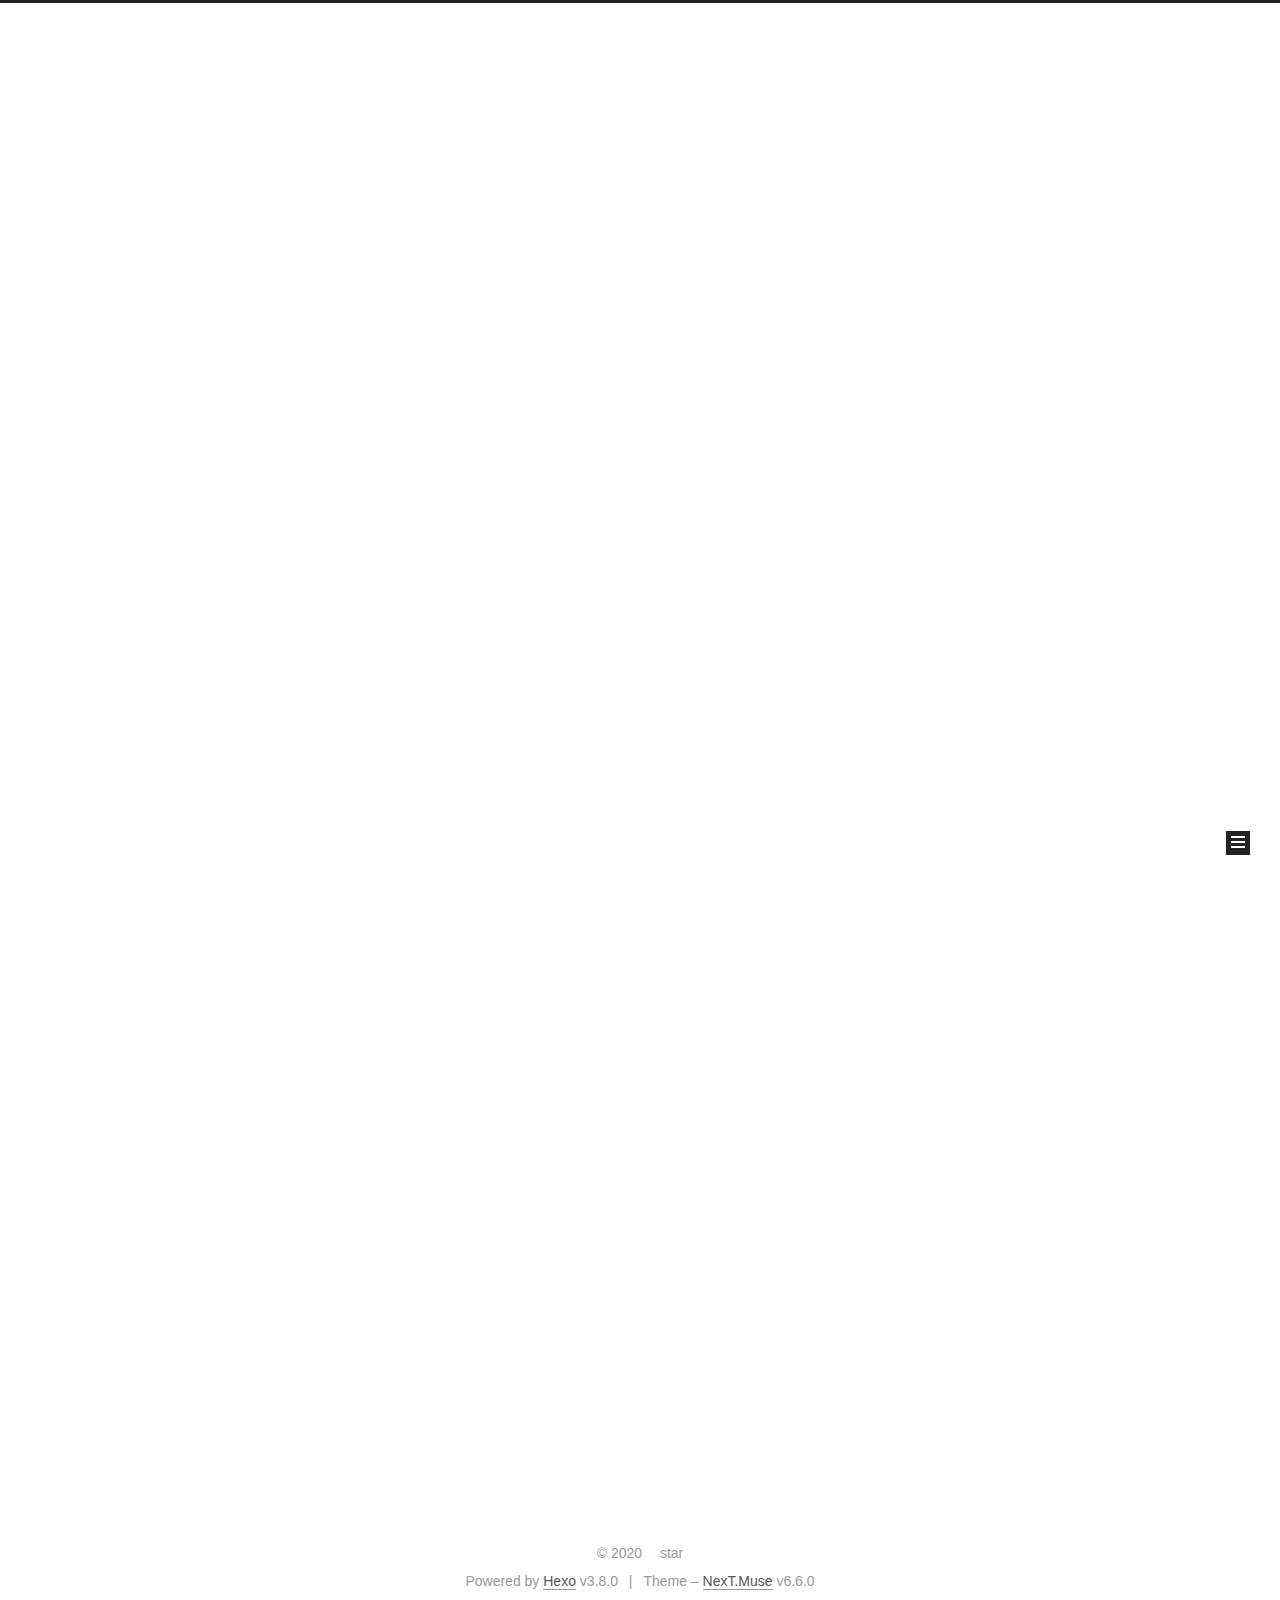
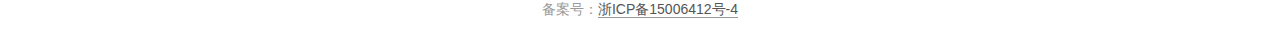
==== commit 3f655475: "Site updated: 2020-03-23 17:54:40" ====
--- a/index.html
+++ b/index.html
@@ -730,7 +730,7 @@
 
     <footer id="footer" class="footer">
       <div class="footer-inner">
-        <div class="copyright">&copy; <span itemprop="copyrightYear">2019</span>
+        <div class="copyright">&copy; <span itemprop="copyrightYear">2020</span>
   <span class="with-love" id="animate">
     <i class="fa fa-user"></i>
   </span>
@@ -742,8 +742,6 @@
 
   
 
-  <span><a href="http://www.beian.miit.gov.cn/" target="_blank">浙ICP备15006412号-4</a></span>
-
 </div>
 
 
@@ -758,6 +756,8 @@
   <div class="theme-info">Theme – <a href="https://theme-next.org" class="theme-link" rel="noopener" target="_blank">NexT.Muse</a> v6.6.0</div>
 
 
+
+  <div class="footer-custom">备案号：<a href="http://www.beian.miit.gov.cn/" target="_blank">浙ICP备15006412号-4</a></div>
 
 
 
--- a/css/main.css
+++ b/css/main.css
@@ -1852,7 +1852,7 @@
   width: 4px;
   height: 4px;
   border-radius: 50%;
-  background: #32fc7c;
+  background: #44f226;
 }
 .links-of-blogroll {
   font-size: 13px;
